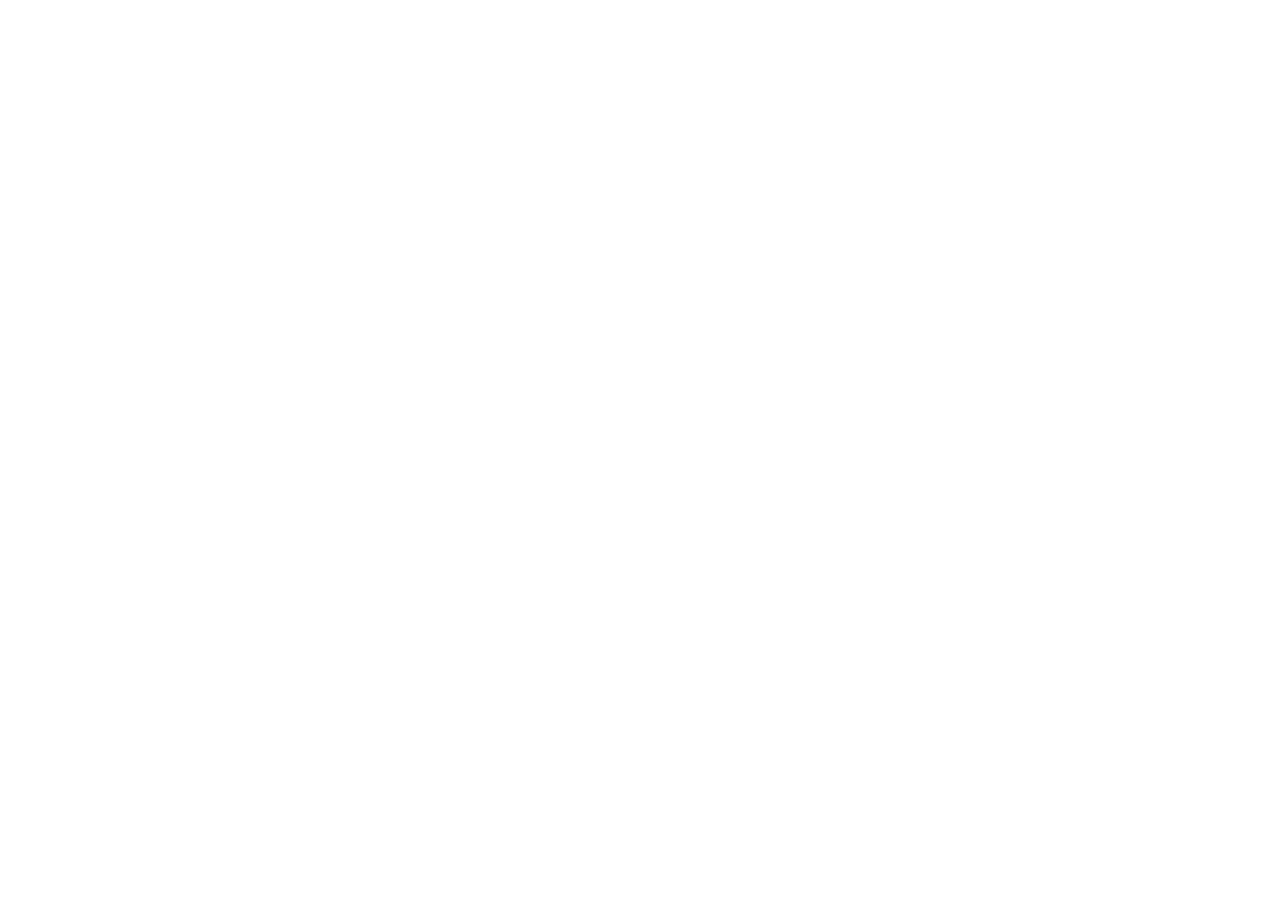
==== index.html @ e7ddbd21 "add files from p5.js" ====
<!DOCTYPE html>
<html lang="en">
  <head>
    <script src="https://cdnjs.cloudflare.com/ajax/libs/p5.js/1.4.1/p5.js"></script>
    <link rel="stylesheet" type="text/css" href="style.css">
    <meta charset="utf-8" />
  </head>
  <body>
    <main>
    </main>
    <script src="ios_scroll.js"></script>
    <script src="sketch.js"></script>
    <script src="spot.js"></script>
  </body>
</html>
---- style.css ----
html, body {
  margin: 0;
  padding: 0;
}
canvas {
  display: block;
}
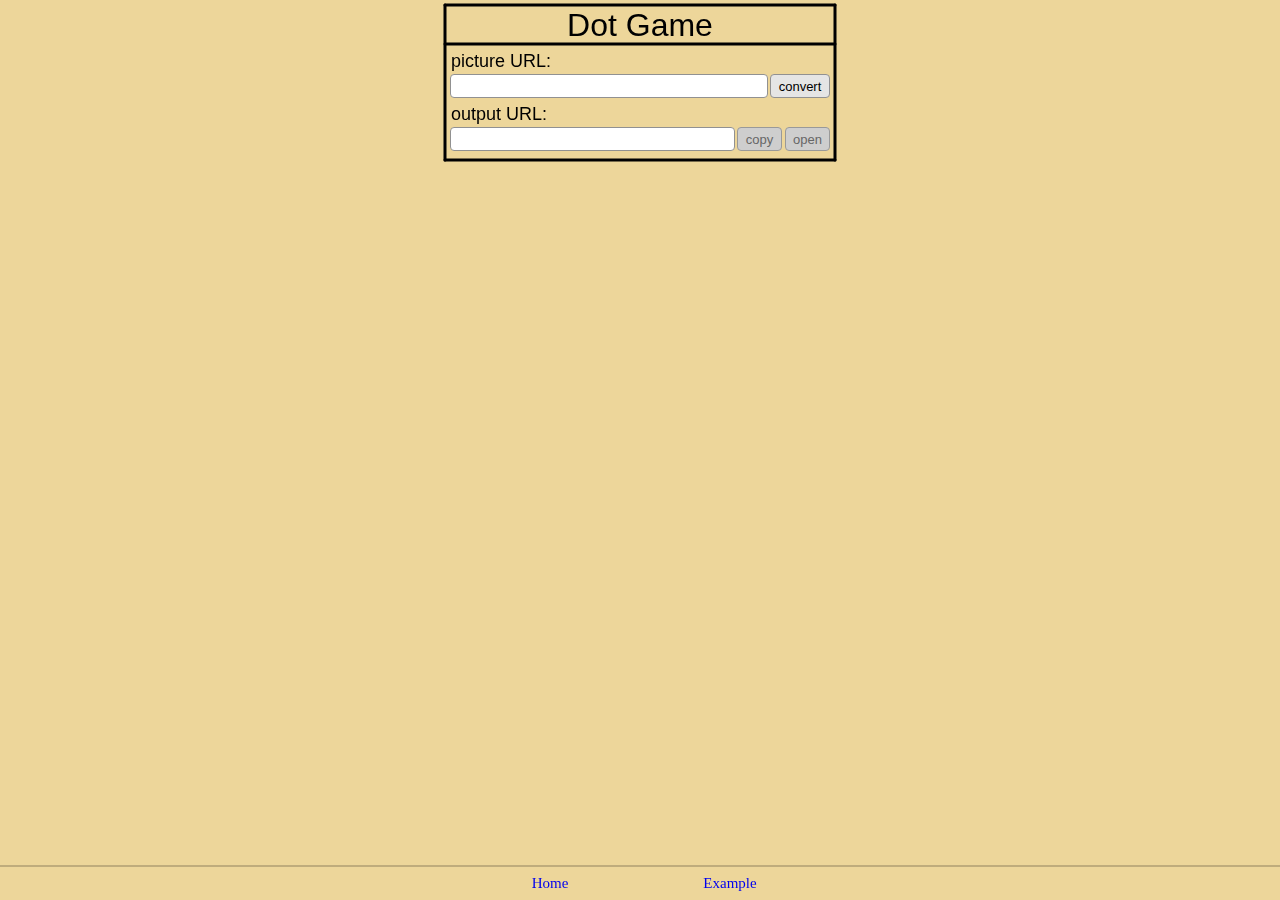
==== commit 17b5726f: "add function to use custom pictures" ====
--- a/index.html
+++ b/index.html
@@ -1,9 +1,10 @@
 <!DOCTYPE html>
 <html lang="en">
   <head>
-    <script src="https://cdnjs.cloudflare.com/ajax/libs/p5.js/1.4.1/p5.js"></script>
+    <script src="p5.min.js"></script>
     <link rel="stylesheet" type="text/css" href="style.css">
     <meta charset="utf-8" />
+    <meta name="viewport" content="width=device-width, initial-scale=1.0, maximum-scale=1">
   </head>
   <body>
     <main>
--- a/style.css
+++ b/style.css
@@ -5,3 +5,89 @@
 canvas {
   display: block;
 }
+body {
+  position: relative;
+  width: 100%;
+  height: 100%;
+  margin-left:auto;
+  margin-right:auto;
+  background-color: #edd69a;
+}
+
+/* remove annoying spinners in number input */
+/* for chrome */
+input[type=number]::-webkit-inner-spin-button,
+input[type=number]::-webkit-outer-spin-button {-webkit-appearance: none;margin: 0;}         
+/* for mozilla */  
+input[type=number] {-moz-appearance: textfield;}
+
+input {
+  font-family: helvetica;
+  font-size: 13px;
+	padding: 3px 3px;
+  height: 16px;
+	background: #FFFFFF;
+	color: #000000;
+	border: 1px solid #919191;
+	border-radius: 4px;
+  outline: none;
+}
+input:hover{
+  border: 1px solid #595959;
+}
+input:focus {
+	border: 2px solid #4881f2;
+  border-radius: 5px;
+  outline: 2px solid #4881f263;
+  outline-offset: 1px;
+  margin: -1px;
+}
+input:disabled {
+  opacity:1;
+}
+
+button {
+  font-family: helvetica;
+  font-size: 13px;
+  padding: 3px 5px;
+  height: 24px;
+  background: #e5e5e5;
+  color: #000000;
+  border: 1px solid #919191;
+  border-radius: 4px;
+  outline: none;
+}
+button:hover {
+  background: #cccccc;
+  border: 1px solid #595959;
+}
+button:active {
+  background: #b3b3b3;
+  border: 1px solid #404040;
+}
+button:disabled,
+button[disabled]{
+  border: 1px solid #999999;
+  background-color: #cecece;
+  color: #666666;
+}
+
+select {
+  font-family: helvetica;
+	font-size: 13px;
+	padding: 3px 5px;
+  height: 24px;
+	background: #e5e5e5;
+  color: #000000;
+	border: 1px solid #919191;
+	border-radius: 4px;
+  outline: none;
+}
+select:hover {
+  background: #cccccc;
+  border: 1px solid #595959;
+}
+select:active {
+  background: #b3b3b3;
+  border: 1px solid #404040;
+}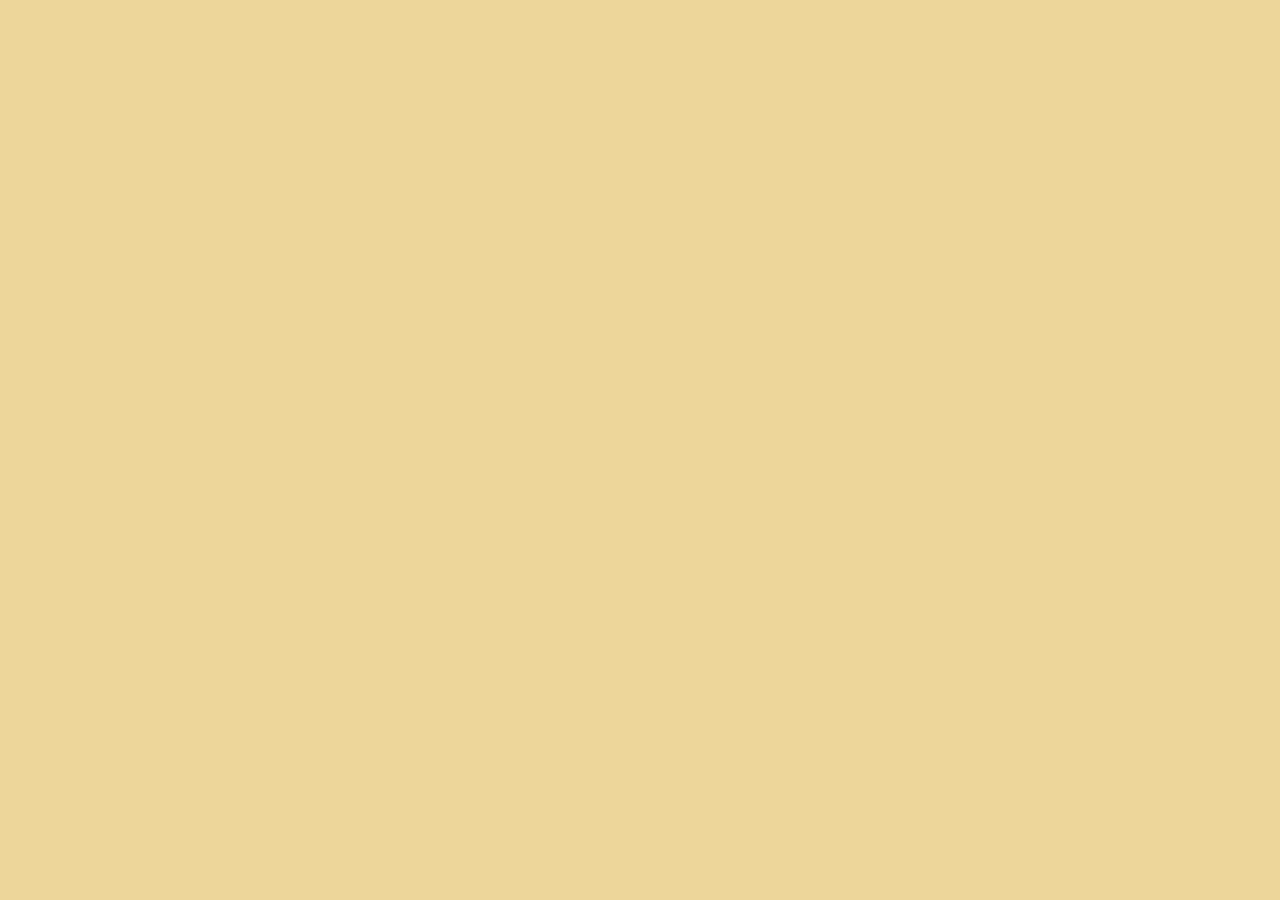
==== commit 9ec49fc7: "remove local p5 js file (use cdn instead)" ====
--- a/index.html
+++ b/index.html
@@ -1,7 +1,7 @@
 <!DOCTYPE html>
 <html lang="en">
   <head>
-    <script src="p5.min.js"></script>
+    <script src="https://cdnjs.cloudflare.com/ajax/libs/p5.js/1.11.2/p5.min.js"></script>
     <link rel="stylesheet" type="text/css" href="style.css">
     <meta charset="utf-8" />
     <meta name="viewport" content="width=device-width, initial-scale=1.0, maximum-scale=1">
